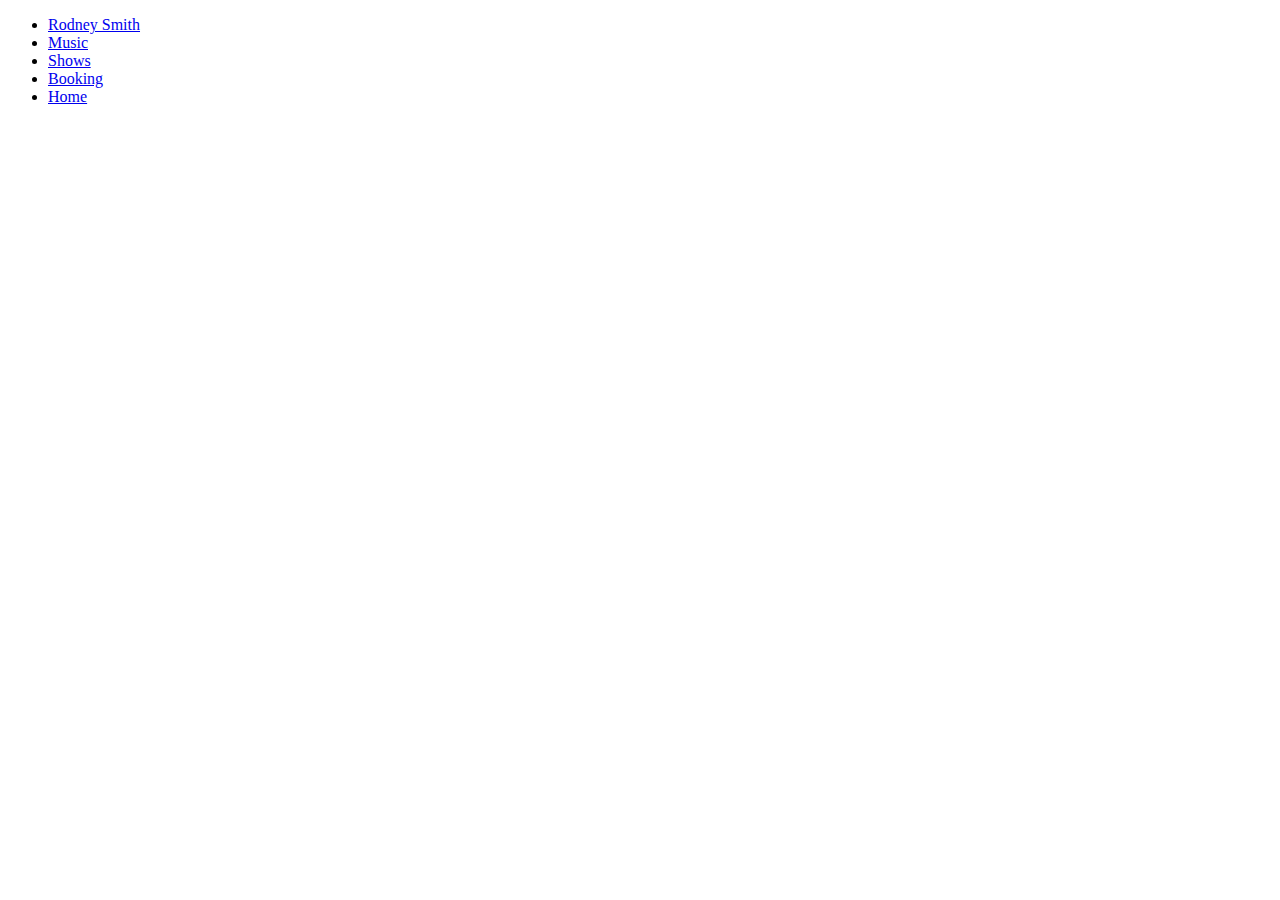
==== index.html @ fc522d96 "Nav Bar" ====
<!DOCTYPE html>
<html>
   <header>
     <title> Rodney Smith's Website </title>
   </header>

   <!-- Nav bar STARTS here -->
   <div class="office text-center" >
     <ul class=" nav nav-pills">
       <li>
         <a href="#"> Rodney Smith  </a></li>
           <li class="pull-right">
         <a href="#p4"> Music </a>
       </li>
           <li class="pull-right">
         <a href="#p3"> Shows </a>
       </li>
           <li class="pull-right">
         <a href="#p2"> Booking </a>
       </li>
          <li class="pull-right">
            <a href="#p1"> Home </a>
       </li>
   </ul>
   <!-- Nav bar ENDS here -->

</html>
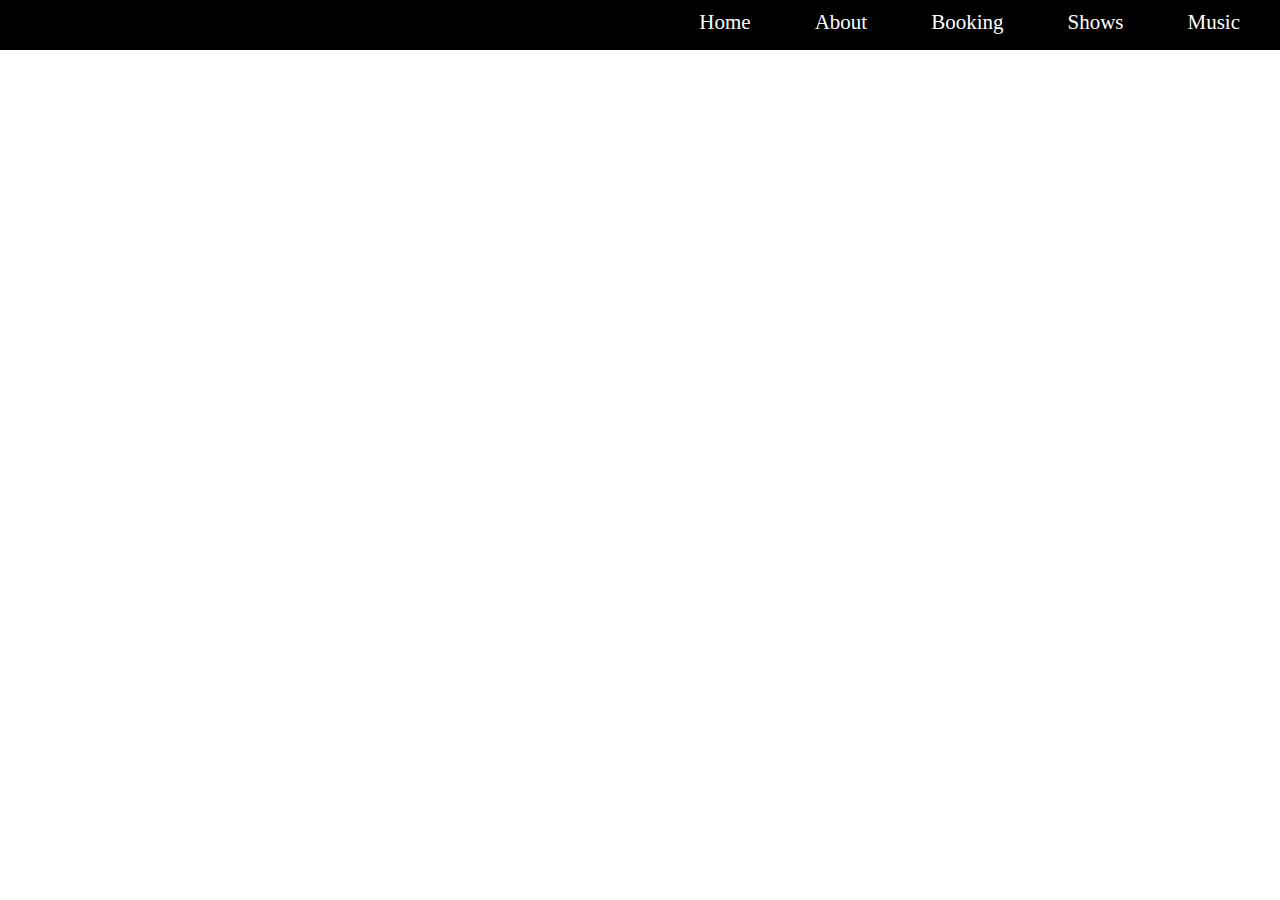
==== commit 50477cea: "Update index.html" ====
--- a/index.html
+++ b/index.html
@@ -1,27 +1,22 @@
 <!DOCTYPE html>
 <html>
-   <header>
-     <title> Rodney Smith's Website </title>
-   </header>
+    <head>
+        <title>Placeholder</title>
+        <meta charset="utf-8">
+        
+        <link rel="stylesheet" href="assets/css/main.css">
+    </head>
+    
+    <body>
+        <div class="nav-bar">
+          <ul>
+            <li><a class="nav-link" href="#">Home</a></li>
+              <li><a class="nav-link" href="#">About</a></li>
+            <li><a class="nav-link" href="#">Booking</a></li>
+            <li><a class="nav-link" href="#">Shows</a></li>
+            <li><a class="nav-link" href="#">Music</a></li>
+          </ul>
+        </div>
+    </body>
+</html>
 
-   <!-- Nav bar STARTS here -->
-   <div class="office text-center" >
-     <ul class=" nav nav-pills">
-       <li>
-         <a href="#"> Rodney Smith  </a></li>
-           <li class="pull-right">
-         <a href="#p4"> Music </a>
-       </li>
-           <li class="pull-right">
-         <a href="#p3"> Shows </a>
-       </li>
-           <li class="pull-right">
-         <a href="#p2"> Booking </a>
-       </li>
-          <li class="pull-right">
-            <a href="#p1"> Home </a>
-       </li>
-   </ul>
-   <!-- Nav bar ENDS here -->
-
-</html>
--- a/assets/css/main.css
+++ b/assets/css/main.css
@@ -0,0 +1,30 @@
+* {
+  /* reset page padding & margin */
+  padding: 0;
+  margin: 0;
+}
+
+.nav-bar {
+  /* make the nav bar appear about all the elements */
+  /*position: fixed; */
+  background: #000000; /* Color of nav bar */
+  width: 100%;
+  height: 50px; /* Height of navbar */
+}
+
+ul {
+  float: right;
+  padding: 10px;
+}
+
+ul li {
+  display: inline;
+  padding: 10px; /* padding between links */
+}
+
+.nav-link { /* link text*/
+  text-decoration: none;
+  font-size: 21px;
+  color: white;
+  padding: 20px;
+}
